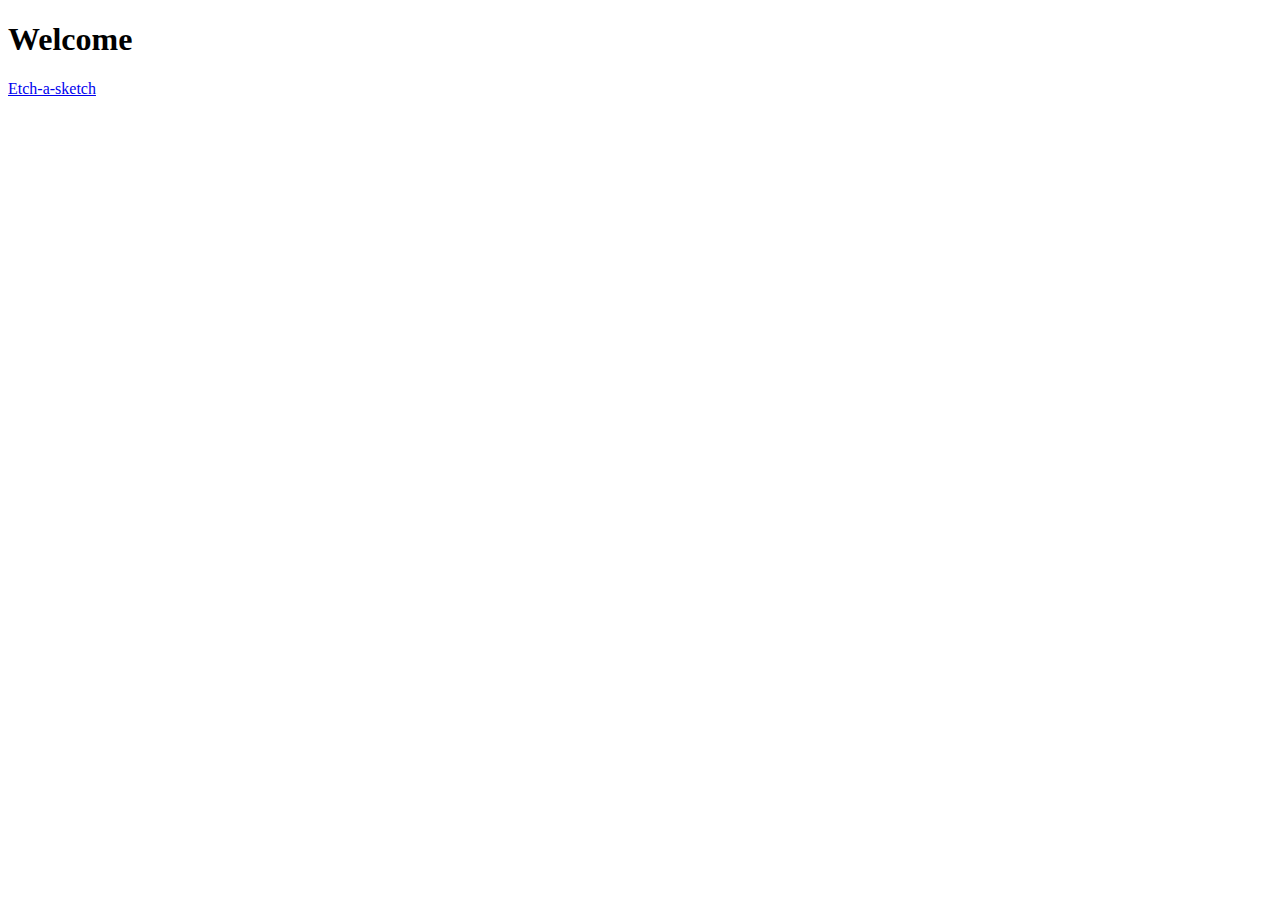
==== index.html @ cceee852 "worked on etch a sketch" ====
<!DOCTYPE html>
<html lang="en">
<head>
    <meta charset="UTF-8">
    <meta http-equiv="X-UA-Compatible" content="IE=edge">
    <meta name="viewport" content="width=device-width, initial-scale=1.0">
    <title>Odin Projects</title>
</head>
<body>
    <h1>Welcome</h1>
    <a href="./Etch-a-sketch/index.html">Etch-a-sketch</a>
</body>
</html>
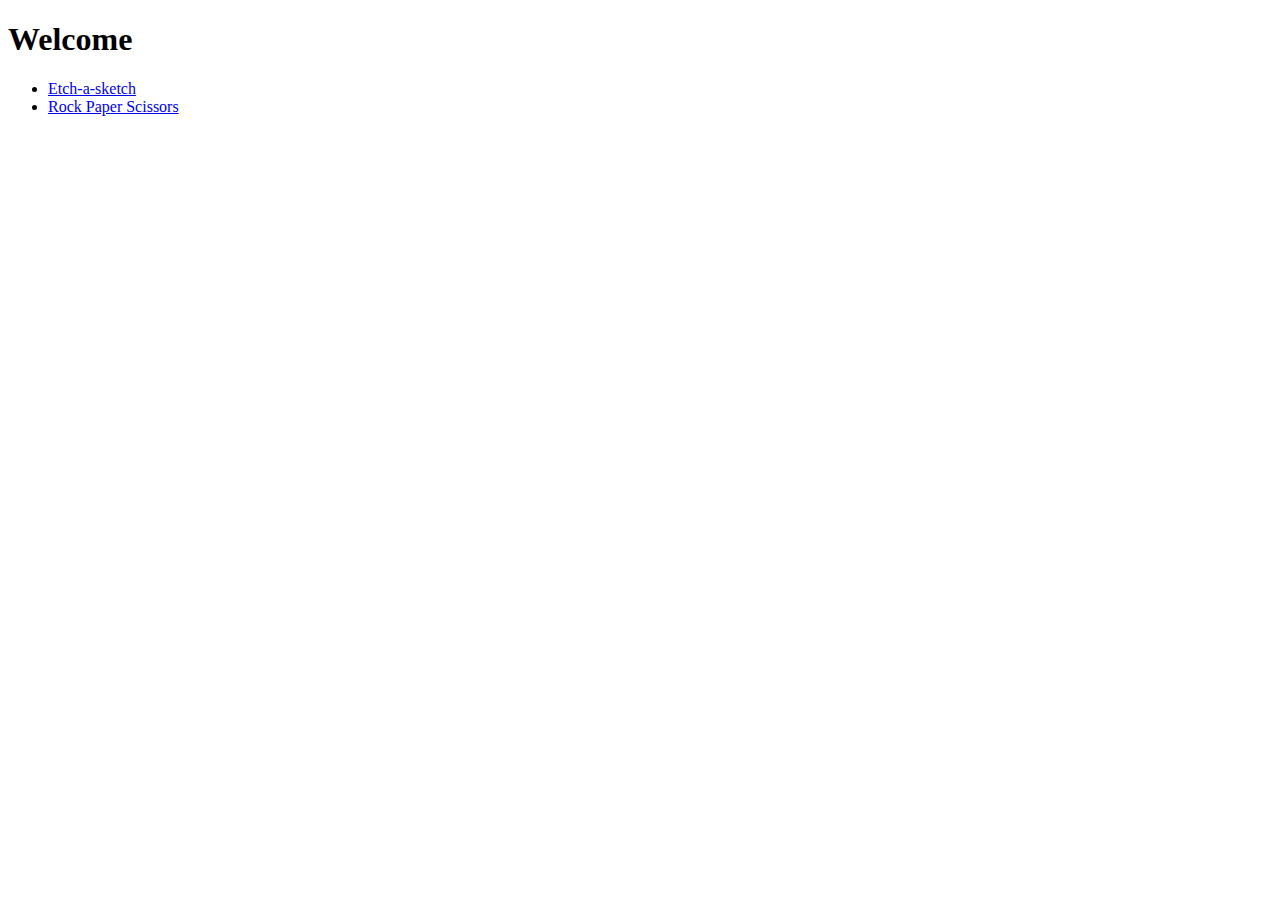
==== commit 3c985ce7: "made links a list" ====
--- a/index.html
+++ b/index.html
@@ -8,6 +8,13 @@
 </head>
 <body>
     <h1>Welcome</h1>
-    <a href="./Etch-a-sketch/index.html">Etch-a-sketch</a>
+    <ul>
+        <li>
+            <a href="./Etch-a-sketch/index.html">Etch-a-sketch</a>
+        </li>
+        <li>
+            <a href="./Rock Paper Scissors/index.html"> Rock Paper Scissors</a>
+        </li>
+    </ul>
 </body>
 </html>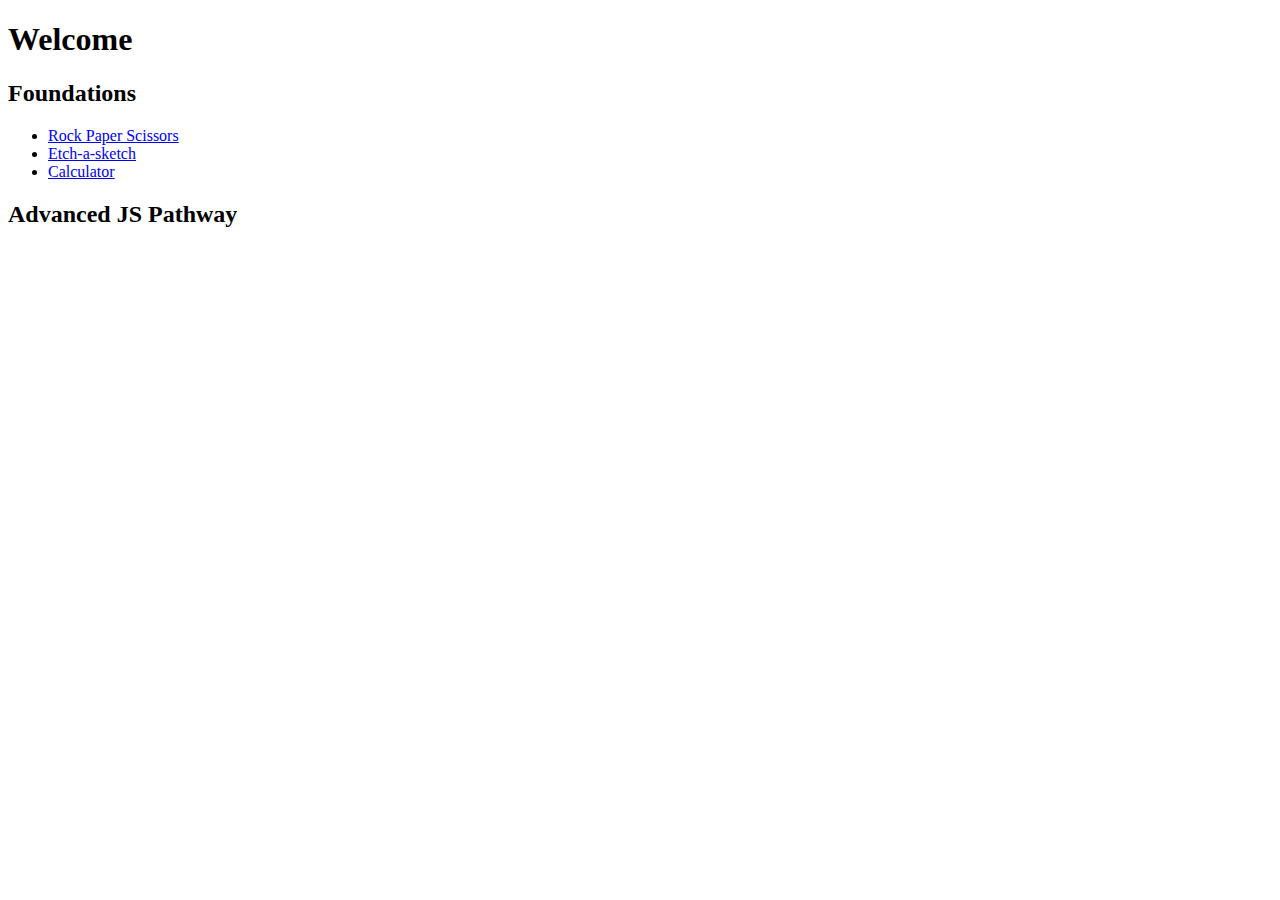
==== commit 4a47e786: "made changes to index.html :" ====
--- a/index.html
+++ b/index.html
@@ -8,13 +8,28 @@
 </head>
 <body>
     <h1>Welcome</h1>
+    <h2>Foundations</h2>
     <ul>
+
         <li>
-            <a href="./Etch-a-sketch/index.html">Etch-a-sketch</a>
+            <a href="./Foundations/Rock Paper Scissors/index.html"> Rock Paper Scissors</a>
         </li>
+
         <li>
-            <a href="./Rock Paper Scissors/index.html"> Rock Paper Scissors</a>
+            <a href="./Foundations/Etch-a-sketch/index.html">Etch-a-sketch</a>
         </li>
+
+        <li>
+            <a href="./Foundations/Calculator/index.html">Calculator</a>
+        </li>
+
     </ul>
+    <h2>Advanced JS Pathway</h2>
+
+
+
+
+
+    
 </body>
 </html>